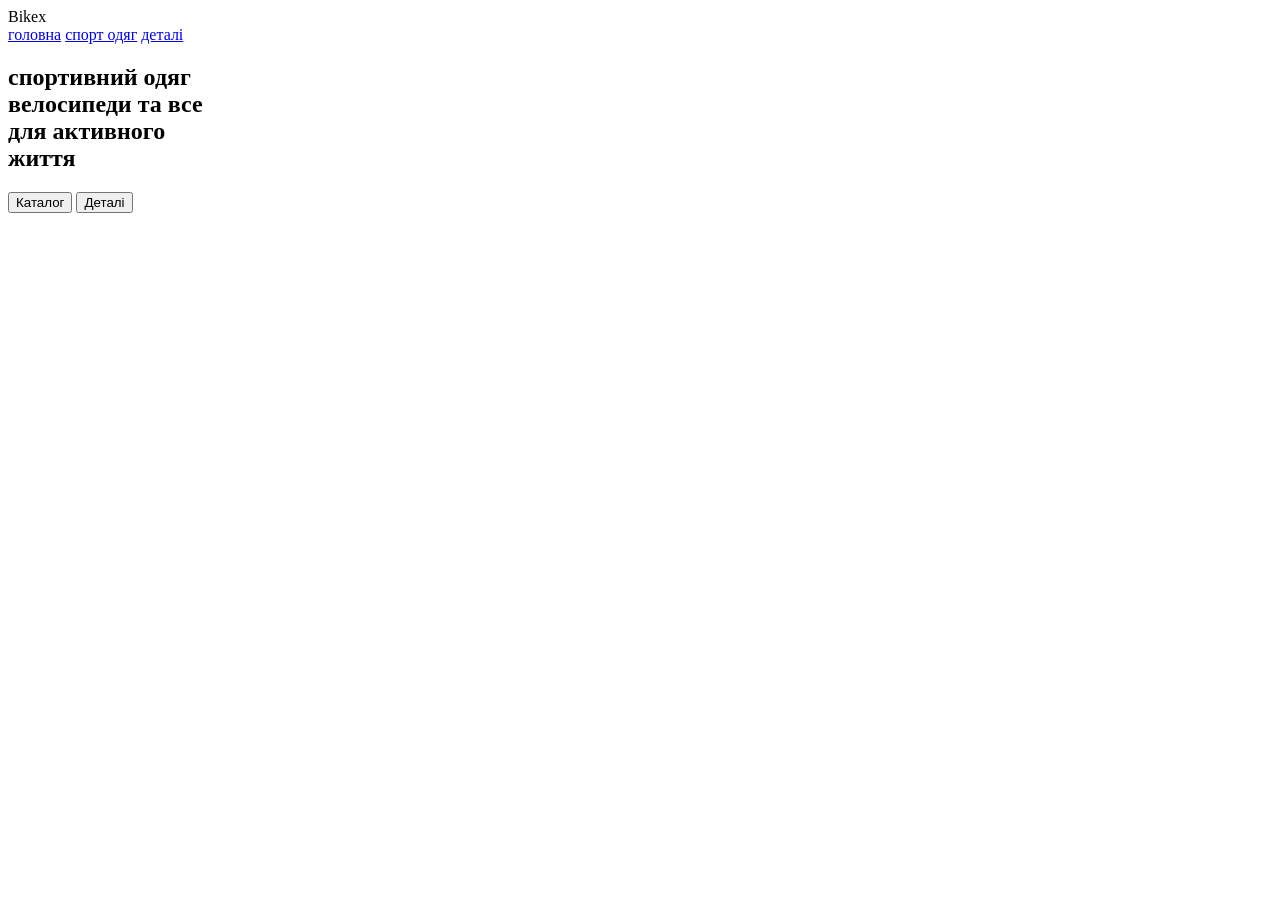
==== index.html @ 03bc1ec9 "Create index.html" ====
<!DOCTYPE html>
<html lang="uk">
<head>
    <meta charset="UTF-8">
    <meta name="viewport" content="width=device-width, initial-scale=1.0">
    <title>Bikex</title>
    <link rel="stylesheet" href="css/style.css">
</head>
<body>

<header>
    <div class="logo">Bikex</div>

    <nav>
        <a href="index.html">головна</a>
        <a href="parts1.html">спорт одяг</a>
        <a href="parts2.html">деталі</a>
    </nav>
</header>

<section class="hero">
    <h1>
        спортивний одяг<br>
        велосипеди та все<br>
        для активного<br>
        життя
    </h1>

    <div class="buttons">
        <button>Каталог</button>
        <button>Деталі</button>
    </div>
</section>

<section class="gallery">
    <img src="img/bike1.jpg" alt="">
    <img src="img/bike2.jpg" alt="">
    <img src="img/bike3.jpg" alt="">
</section>

</body>
</html>
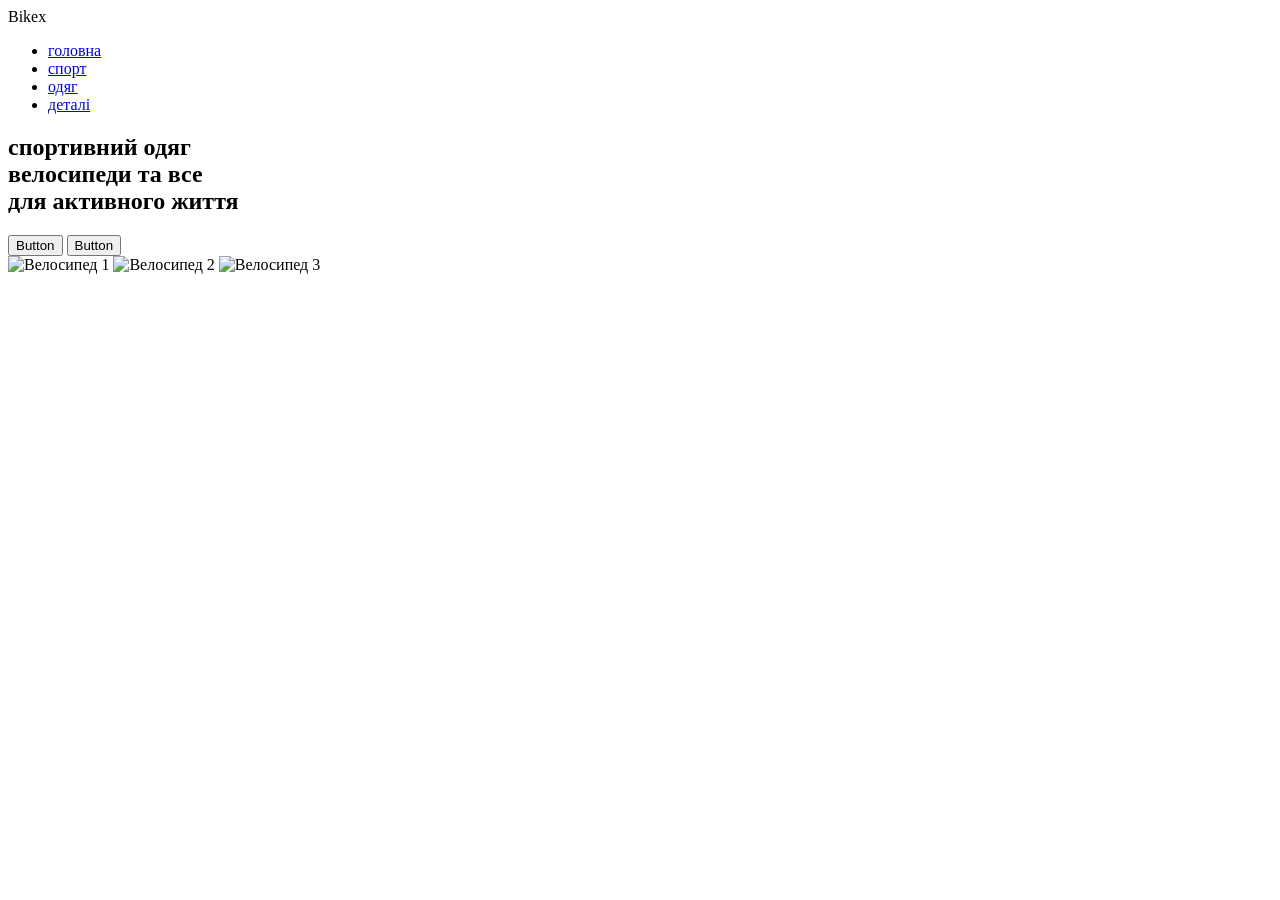
==== commit ea5647c4: "1" ====
--- a/index.html
+++ b/index.html
@@ -3,40 +3,36 @@
 <head>
     <meta charset="UTF-8">
     <meta name="viewport" content="width=device-width, initial-scale=1.0">
-    <title>Bikex</title>
-    <link rel="stylesheet" href="css/style.css">
+    <title>Bikex - Головна</title>
+    <link rel="stylesheet" href="style.css">
 </head>
 <body>
+    <header>
+        <nav class="container">
+            <div class="logo">Bikex</div>
+            <ul class="nav-links">
+                <li><a href="index.html" class="active">головна</a></li>
+                <li><a href="parts.html">спорт</a></li>
+                <li><a href="#">одяг</a></li>
+                <li><a href="details.html">деталі</a></li>
+            </ul>
+        </nav>
+    </header>
 
-<header>
-    <div class="logo">Bikex</div>
+    <section class="hero container">
+        <div class="hero-content">
+            <h1>спортивний одяг<br>велосипеди та все<br>для активного життя</h1>
+            <div class="hero-buttons">
+                <button class="btn btn-orange">Button</button>
+                <button class="btn btn-outline">Button</button>
+            </div>
+        </div>
+    </section>
 
-    <nav>
-        <a href="index.html">головна</a>
-        <a href="parts1.html">спорт одяг</a>
-        <a href="parts2.html">деталі</a>
-    </nav>
-</header>
-
-<section class="hero">
-    <h1>
-        спортивний одяг<br>
-        велосипеди та все<br>
-        для активного<br>
-        життя
-    </h1>
-
-    <div class="buttons">
-        <button>Каталог</button>
-        <button>Деталі</button>
-    </div>
-</section>
-
-<section class="gallery">
-    <img src="img/bike1.jpg" alt="">
-    <img src="img/bike2.jpg" alt="">
-    <img src="img/bike3.jpg" alt="">
-</section>
-
+    <section class="gallery container">
+        <img src="bike1.jpg" alt="Велосипед 1">
+        <img src="bike2.jpg" alt="Велосипед 2">
+        <img src="bike3.jpg" alt="Велосипед 3">
+    </section>
 </body>
 </html>
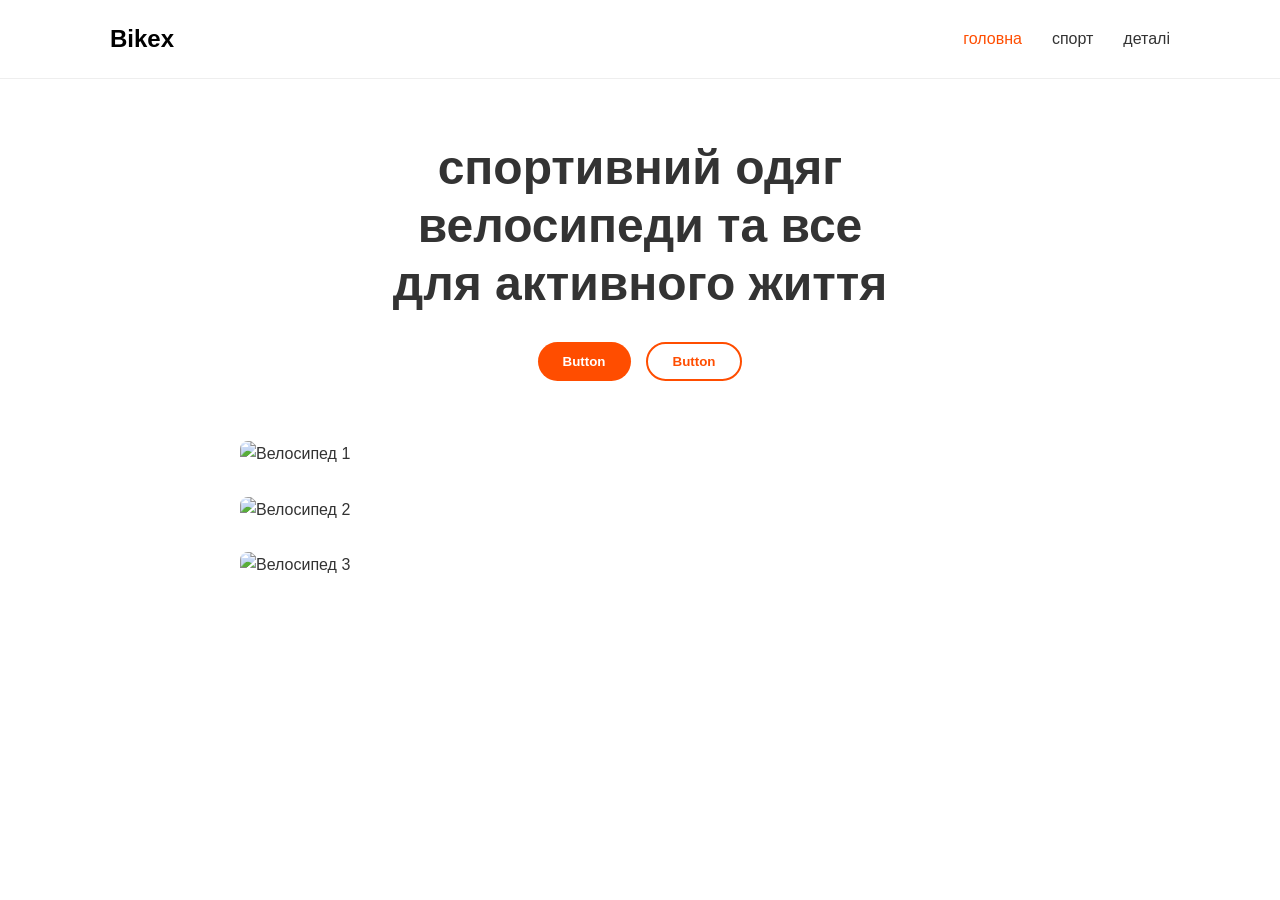
==== commit 2a0e2745: "знову" ====
--- a/index.html
+++ b/index.html
@@ -13,7 +13,6 @@
             <ul class="nav-links">
                 <li><a href="index.html" class="active">головна</a></li>
                 <li><a href="parts.html">спорт</a></li>
-                <li><a href="#">одяг</a></li>
                 <li><a href="details.html">деталі</a></li>
             </ul>
         </nav>
@@ -30,9 +29,9 @@
     </section>
 
     <section class="gallery container">
-        <img src="bike1.jpg" alt="Велосипед 1">
-        <img src="bike2.jpg" alt="Велосипед 2">
-        <img src="bike3.jpg" alt="Велосипед 3">
+        <img src="https://muskulshop.com.ua/images/products/big_5969.jpg" alt="Велосипед 1">
+        <img src="https://facebike.ua/uploads/wysiwyg/%D0%94%D0%B2%D0%BE%D0%BF%D1%96%D0%B4%D0%B2%D1%96%D1%81%D0%BD%D1%96-%D0%B2%D0%B5%D0%BB%D0%BE%D1%81%D0%B8%D0%BF%D0%B5%D0%B4%D0%B8-%D0%B1%D1%83-1_optimized.jpg" alt="Велосипед 2">
+        <img src="https://velosklad.com.ua/content/images/42/536x327l50nn0/41604941790046.jpg" alt="Велосипед 3">
     </section>
 </body>
 </html>
--- a/style.css
+++ b/style.css
@@ -0,0 +1,145 @@
+/* Обнулення та базові налаштування */
+* {
+    margin: 0;
+    padding: 0;
+    box-sizing: border-box;
+    font-family: 'Segoe UI', Tahoma, Geneva, Verdana, sans-serif;
+}
+
+body {
+    background-color: #ffffff;
+    color: #333;
+    line-height: 1.6;
+}
+
+.container {
+    max-width: 1100px;
+    margin: 0 auto;
+    padding: 0 20px;
+}
+
+/* Шапка сайту */
+header {
+    padding: 20px 0;
+    border-bottom: 1px solid #eee;
+}
+
+nav {
+    display: flex;
+    justify-content: space-between;
+    align-items: center;
+}
+
+.logo {
+    font-size: 24px;
+    font-weight: bold;
+    color: #000;
+}
+
+.nav-links {
+    list-style: none;
+    display: flex;
+    gap: 30px;
+}
+
+.nav-links a {
+    text-decoration: none;
+    color: #333;
+    font-weight: 500;
+    transition: color 0.3s;
+}
+
+.nav-links a:hover, .nav-links a.active {
+    color: #ff4d00;
+}
+
+/* Hero секція */
+.hero {
+    padding: 60px 20px;
+    text-align: center;
+}
+
+.hero h1 {
+    font-size: 3rem;
+    text-transform: lowercase;
+    margin-bottom: 30px;
+    line-height: 1.2;
+}
+
+.hero-buttons {
+    display: flex;
+    justify-content: center;
+    gap: 15px;
+}
+
+.btn {
+    padding: 10px 25px;
+    border-radius: 20px;
+    border: none;
+    cursor: pointer;
+    font-weight: bold;
+    transition: transform 0.2s, background 0.3s;
+}
+
+.btn-orange {
+    background-color: #ff4d00;
+    color: white;
+}
+
+.btn-outline {
+    background-color: transparent;
+    border: 2px solid #ff4d00;
+    color: #ff4d00;
+}
+
+.btn:hover {
+    transform: translateY(-3px);
+    box-shadow: 0 5px 15px rgba(255, 77, 0, 0.2);
+}
+
+/* Галерея та картки */
+.gallery {
+    display: flex;
+    flex-direction: column;
+    gap: 30px;
+    padding-bottom: 50px;
+}
+
+.gallery img {
+    width: 100%;
+    max-width: 800px;
+    margin: 0 auto;
+    display: block;
+    border-radius: 8px;
+}
+
+.product-grid, .detail-grid {
+    display: grid;
+    grid-template-columns: repeat(auto-fit, minmax(250px, 1fr));
+    gap: 40px;
+    padding: 50px 20px;
+    text-align: center;
+}
+
+.product-card img {
+    width: 100%;
+    height: auto;
+    object-fit: contain;
+    margin-bottom: 15px;
+}
+
+.product-card p {
+    font-size: 1.2rem;
+    font-weight: 500;
+}
+
+/* Адаптивність для телефонів */
+@media (max-width: 768px) {
+    .nav-links {
+        gap: 15px;
+        font-size: 14px;
+    }
+    .hero h1 {
+        font-size: 2rem;
+    }
+}
